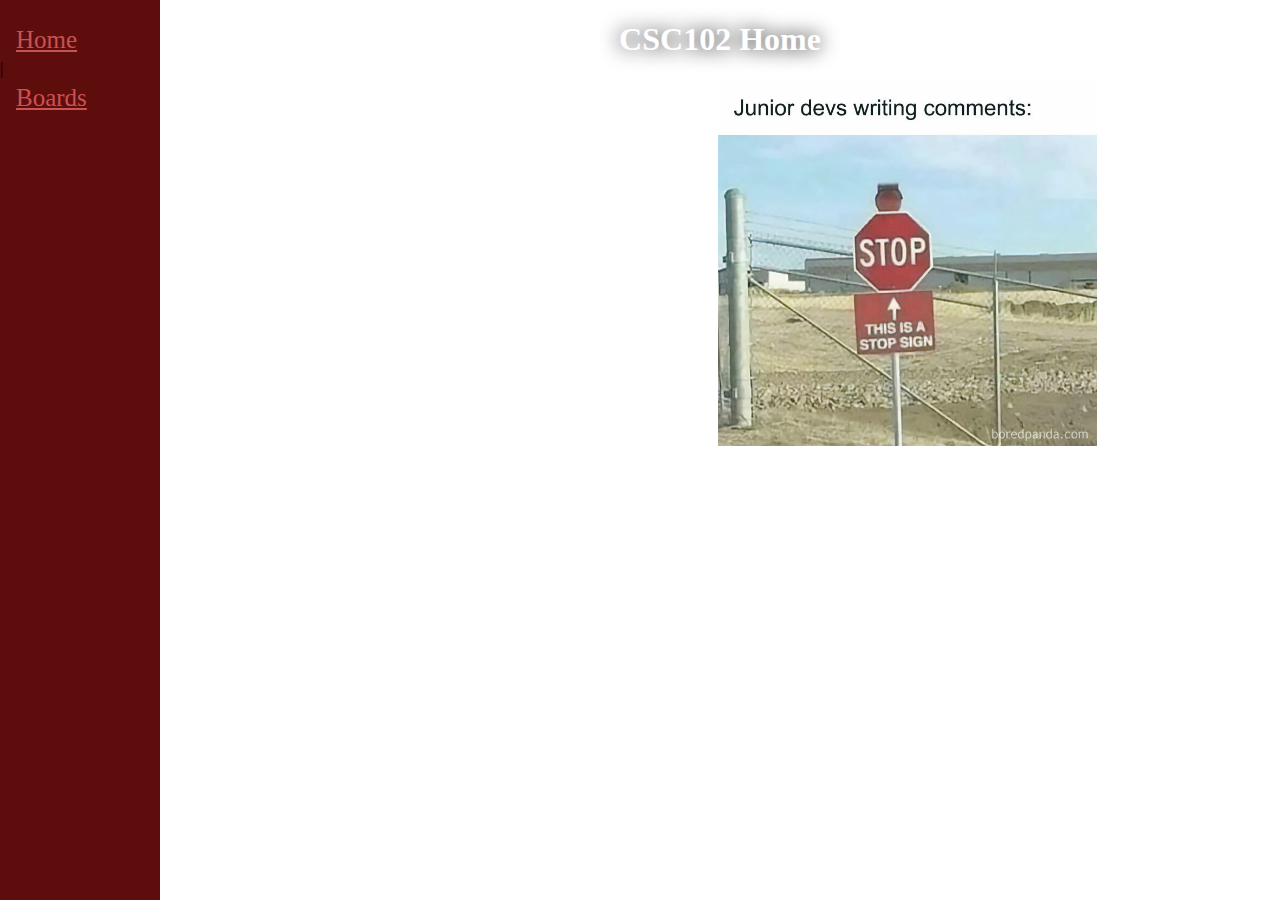
==== Index.html @ a870639b "1.1 The Foundation" ====
<!-- Drake Cruz Oct 17, 2024 -->
<!-- tells the browser what kind of page it is -->
<!DOCTYPE html>
<!-- link to stylesheet -->
<link rel="stylesheet" href="Style.css" />
<html lang="en">
  <!-- Head gives search engine info -->
  <head>
    <meta charset="UTF-8" />
    <meta name="viewport" content="width=device-width, initial-scale=1.0" />
    <title>CSC102 Home Page</title>
  </head>
  <!-- body contains content for user -->
  <body>
    <!-- sidebar for navigation -->
    <div class="sidenav">
        <a href="Index.html">Home</a>|
        <a href="Boards.html">Boards</a>
      </div>
    <h1>CSC102 Home</h1>
    <!-- p gives paragraph spacing -->
    <p>
      <!-- image tag with alt text for screen reader -->
      <img
        class="center"
        id="Memepage"
        src="ProgramMeme.jpg"
        alt="Coding Meme"
      />
    </p>
  </body>
</html>
---- Style.css ----
body {
    background-image: url();
    background-position-x: -160px;
    color: #000000;

}
/* title */
h1 {
    color: #ffffff;
    text-shadow: 0 0 20px rgb(0, 0, 0);
    font-family: 'Times New Roman', Times, serif;
    text-align: center;
    margin-left: 160px;
    /* Same as the width of the sidenav */
    padding: 0px 10px;
}
/* image on home */
.center {
    display: block;
    width: 30%;
    align-items: center;
    margin-left: 710px;
    /*Manually alligned*/
}

.sidenav {
    height: 100%;
    width: 160px;
    position: fixed;
    z-index: 1;
    top: 0;
    left: 0;
    background-color: #5e0d0d;
    overflow-x: hidden;
    padding-top: 20px;
}

.sidenav a {
    padding: 6px 8px 6px 16px;
    text-decoration: underline;
    font-size: 25px;
    color: #c95252;
    display: block;
}

.sidenav a:hover {
    color: #f1f1f1;
}
/* paragraph style */
.Body {font-style: oblique;
    font-size: 200%;
    font-weight: 100;
    font-family: 'Times New Roman', Times, serif;
    text-align: center;
    margin-left: 160px;
    color: #696060;
    text-shadow: 1px 1px 1px rgb(0, 0, 0);
    -webkit-text-stroke-color: #000000;
    -webkit-text-stroke-width: .2px;}
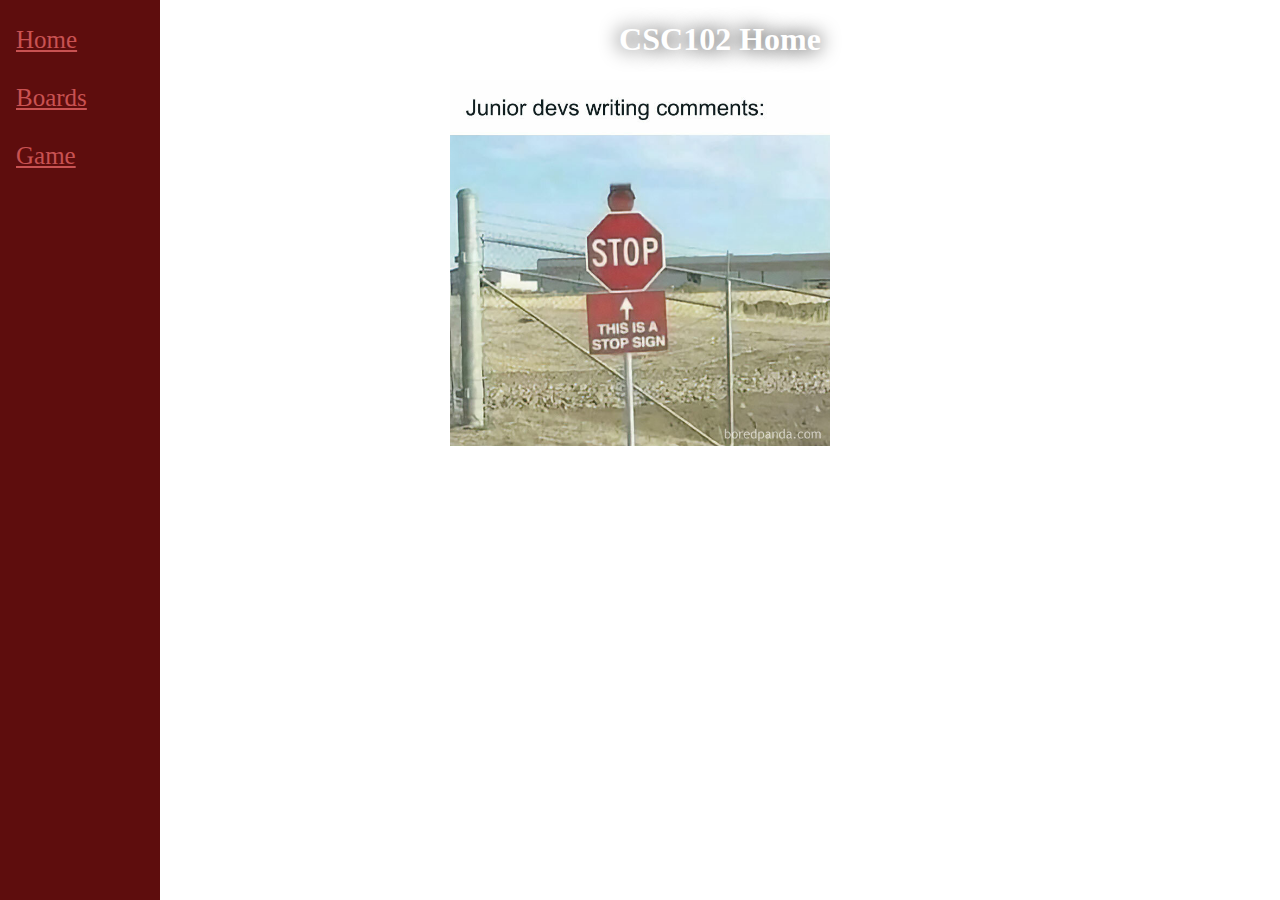
==== commit 3874435d: "Module 2 (Assignments 2.1 and 2.2)" ====
--- a/Index.html
+++ b/Index.html
@@ -14,19 +14,22 @@
   <body>
     <!-- sidebar for navigation -->
     <div class="sidenav">
-        <a href="Index.html">Home</a>|
-        <a href="Boards.html">Boards</a>
-      </div>
+      <a href="Index.html">Home</a><br />
+      <a href="Boards.html">Boards</a><br />
+      <a href="game.html">Game</a>
+    </div>
     <h1>CSC102 Home</h1>
     <!-- p gives paragraph spacing -->
     <p>
       <!-- image tag with alt text for screen reader -->
+       <div>
       <img
         class="center"
         id="Memepage"
         src="ProgramMeme.jpg"
         alt="Coding Meme"
       />
+      </div>
     </p>
   </body>
 </html>
--- a/Style.css
+++ b/Style.css
@@ -18,8 +18,8 @@
 .center {
     display: block;
     width: 30%;
-    align-items: center;
-    margin-left: 710px;
+    margin-left: auto;
+    margin-right: auto;
     /*Manually alligned*/
 }
 
@@ -56,4 +56,30 @@
     color: #696060;
     text-shadow: 1px 1px 1px rgb(0, 0, 0);
     -webkit-text-stroke-color: #000000;
-    -webkit-text-stroke-width: .2px;}+    -webkit-text-stroke-width: .2px;}
+
+    .button {
+        background-color: #770000;
+        border: none;
+        color: white;
+        padding: 15px 32px;
+        text-align: center;
+        text-decoration: none;
+        display: inline-block;
+        font-size: 16px;
+       margin-left: 160px;
+      }
+
+.button:hover{
+    font-weight: bold;
+    text-shadow: 2px 2px 2px rgb(0, 0, 0);
+    background-color: #b30404;}
+
+.demo{
+    font-style: oblique;
+    font-size: 200%;
+    font-weight: 100;
+    font-family: 'Times New Roman', Times, serif;
+    text-align: center;
+    margin-left: 160px;
+    color: #000000;}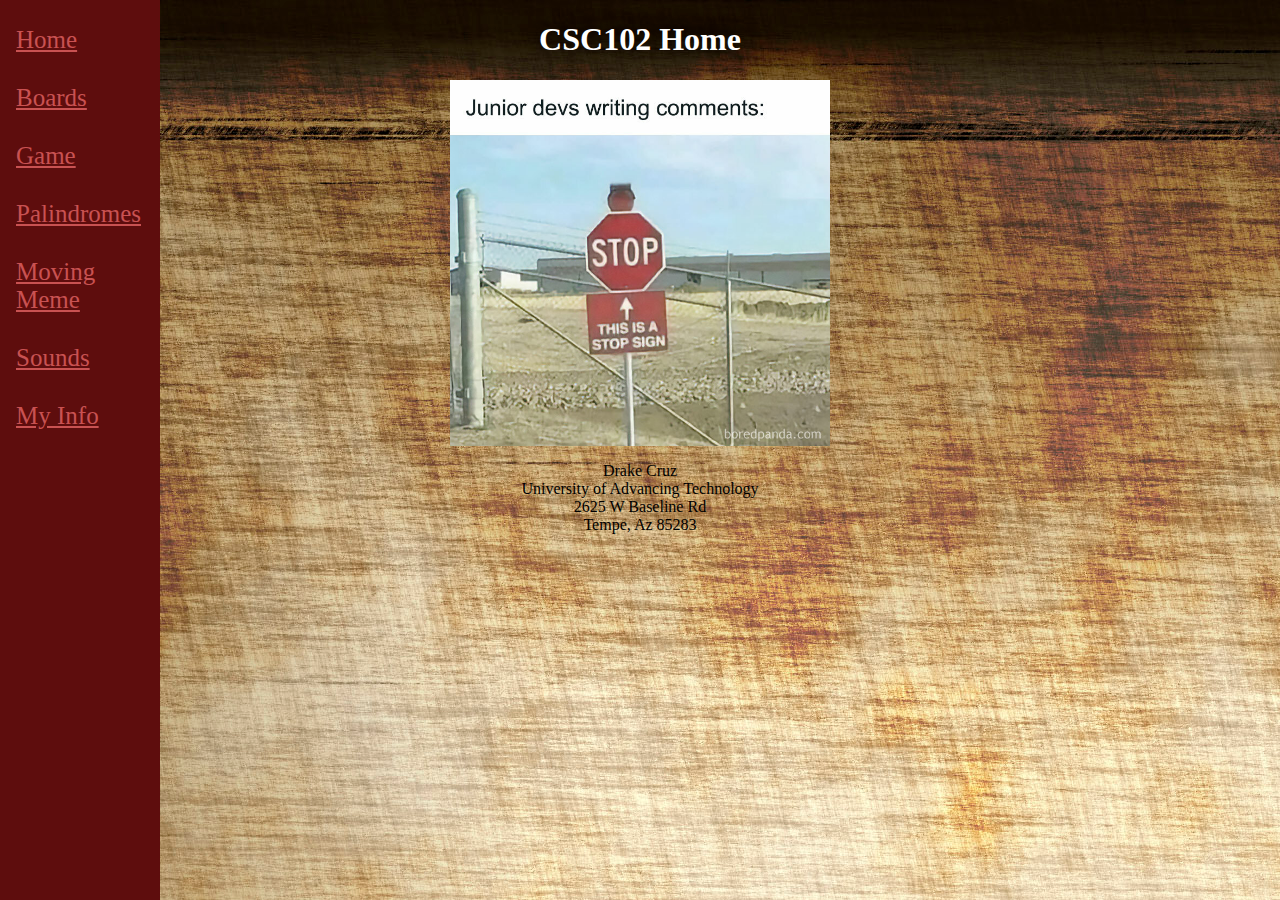
==== commit 862246ef: "Week 5 - Final Project - Tables and Navigation" ====
--- a/Index.html
+++ b/Index.html
@@ -11,12 +11,16 @@
     <title>CSC102 Home Page</title>
   </head>
   <!-- body contains content for user -->
-  <body>
+  <body class="Standard">
     <!-- sidebar for navigation -->
     <div class="sidenav">
       <a href="Index.html">Home</a><br />
       <a href="Boards.html">Boards</a><br />
-      <a href="game.html">Game</a>
+      <a href="game.html">Game</a><br />
+      <a href="strings.html">Palindromes</a><br />
+      <a href="MoveMeme.html">Moving Meme</a><br />
+      <a href="Sound.html">Sounds</a><br />
+      <a href="Table.html">My Info</a>
     </div>
     <h1>CSC102 Home</h1>
     <!-- p gives paragraph spacing -->
@@ -31,5 +35,6 @@
       />
       </div>
     </p>
+    <footer>Drake Cruz <br> University of Advancing Technology <br> 2625 W Baseline Rd <br> Tempe, Az 85283</footer>
   </body>
 </html>
--- a/Style.css
+++ b/Style.css
@@ -1,64 +1,74 @@
+/* Final CSS for all 6 Pages */
+/* Drake Cruz - CSC102 - 11/14/24 */
+/* UI Updates- combined all css into one and added classes to differentiate objects */
+
+/* Standard Bodies */
 body {
-    background-image: url();
-    background-position-x: -160px;
-    color: #000000;
-
+     background-image: url(Texture.jpg);
+     background-position-x: -160px;
+     color: #000000;}
+
+footer {
+     text-align: center;
 }
+
 /* title */
 h1 {
-    color: #ffffff;
-    text-shadow: 0 0 20px rgb(0, 0, 0);
-    font-family: 'Times New Roman', Times, serif;
-    text-align: center;
-    margin-left: 160px;
-    /* Same as the width of the sidenav */
-    padding: 0px 10px;
-}
-/* image on home */
+     color: #ffffff;
+     text-shadow: 0 0 20px rgb(0, 0, 0);
+     font-family: 'Times New Roman', Times, serif;
+     text-align: center;
+     /* Same as the width of the sidenav */
+     padding: 0px 10px;}
+
+/* still images */
 .center {
-    display: block;
-    width: 30%;
-    margin-left: auto;
-    margin-right: auto;
-    /*Manually alligned*/
-}
-
+     display: block;
+     width: 30%;
+     margin-left: auto;
+     margin-right: auto;}
+
+/* page to page navigation */
 .sidenav {
-    height: 100%;
-    width: 160px;
-    position: fixed;
-    z-index: 1;
-    top: 0;
-    left: 0;
-    background-color: #5e0d0d;
-    overflow-x: hidden;
-    padding-top: 20px;
-}
-
+     height: 100%;
+     width: 160px;
+     position: fixed;
+     z-index: 1;
+     top: 0;
+     left: 0;
+     background-color: #5e0d0d;
+     overflow-x: hidden;
+     padding-top: 20px;}
+
+/* Navigation links */
 .sidenav a {
-    padding: 6px 8px 6px 16px;
-    text-decoration: underline;
-    font-size: 25px;
-    color: #c95252;
-    display: block;
-}
-
+     padding: 6px 8px 6px 16px;
+     text-decoration: underline;
+     font-size: 25px;
+     color: #c95252;
+     display: block;}
 .sidenav a:hover {
-    color: #f1f1f1;
-}
+     color: #f1f1f1;}
+
 /* paragraph style */
-.Body {font-style: oblique;
-    font-size: 200%;
-    font-weight: 100;
-    font-family: 'Times New Roman', Times, serif;
-    text-align: center;
-    margin-left: 160px;
-    color: #696060;
-    text-shadow: 1px 1px 1px rgb(0, 0, 0);
-    -webkit-text-stroke-color: #000000;
-    -webkit-text-stroke-width: .2px;}
-
-    .button {
+.Body {
+    font-style: oblique;
+     font-size: 200%;
+     font-weight: 100;
+     font-family: 'Times New Roman', Times, serif;
+     text-align: center;
+     margin-left: 160px;
+     color: #d1cbcb;
+     text-shadow: 1px 1px 1px rgb(0, 0, 0);
+     -webkit-text-stroke-color: #000000;
+     -webkit-text-stroke-width: .2px;}
+
+
+
+    
+            /* Game Page stuff */
+/* Game Page buttons */
+.button {
         background-color: #770000;
         border: none;
         color: white;
@@ -67,19 +77,154 @@
         text-decoration: none;
         display: inline-block;
         font-size: 16px;
-       margin-left: 160px;
-      }
-
-.button:hover{
+       margin-left: 160px;}
+.button:hover {
     font-weight: bold;
     text-shadow: 2px 2px 2px rgb(0, 0, 0);
     background-color: #b30404;}
-
-.demo{
+/* Game results */
+#gameResult {
+     font-style: oblique;
+     font-size: 200%;
+     font-weight: 100;
+     font-family: 'Times New Roman', Times, serif;
+     text-align: center;
+     margin-left: 160px;
+     color: #000000;
+     text-shadow: 2px 2px 1px #ffffff;}
+/* Dice */
+#diceRoll {
     font-style: oblique;
-    font-size: 200%;
-    font-weight: 100;
-    font-family: 'Times New Roman', Times, serif;
-    text-align: center;
-    margin-left: 160px;
-    color: #000000;}+     font-size: 200%;
+     font-weight: 100;
+     font-family: 'Times New Roman', Times, serif;
+     text-align: center;
+     margin-left: 160px;
+     color: #000000;
+     text-shadow: 2px 2px 1px #ffffff;}
+
+
+
+            /* Palindrome Page stuff */
+/* inputs and labels */
+form {
+     text-align: center;
+     font-size: larger;
+     color: #f1f1f1;
+     text-shadow: 10px 10px 20px rgb(0, 0, 0);
+     font-family: 'Times New Roman', Times, serif;
+    text-decoration: underline;}
+/* palindrome button */
+#button1 {
+     background-color: #200077;
+     color: white;
+     padding: 10px 10px;
+     text-align: center;
+     font-size: 16px;
+     border-radius: 120px;}
+/* validate button */
+ #button2 {
+     background-color: #007724;
+     color: white;
+     padding: 10px 10px;
+     text-align: center;
+     font-size: 16px;
+     border-radius: 120px;}
+
+
+
+              /* MoveMeme stuff */
+/* MoveMeme specific background */
+ body.MoveMeme {
+     background-color: #fac076;
+     background-image: url(dirt.jfif);
+     background-size: contain;}
+/* Coord for fall */
+ #yCoord {
+     text-align: center;
+     font-size: 200%;
+     color: rgb(255, 41, 41);
+     text-shadow: 5px 5px 20px rgb(0, 0, 0);
+     font-family: 'Times New Roman', Times, serif;
+     background-color: #f1d536;
+     width: 10%;
+     margin-left: auto;
+     margin-right: auto;
+     border-radius: 120px;}
+/* MoveMeme buttons */
+ #startButton {
+     background-color: #773600;
+     color: white;
+     padding: 10px 10px;
+     text-align: center;
+     font-size: 16px;
+     border-radius: 120px;
+     display: block;
+     width: 10%;
+     margin-left: auto;
+     margin-right: auto;}
+#stopButton {
+     background-color: #773600;
+     color: white;
+     padding: 10px 10px;
+     text-align: center;
+     font-size: 16px;
+     border-radius: 120px;
+     display: block;
+     width: 10%;
+     margin-left: auto;
+     margin-right: auto;}
+/* pushes image from sidenav */
+.imgMeme {
+     margin-left: 160px;}
+/* text under buttons */
+h3 {
+     color: #d3950f;
+     font-size: 300%;
+     text-shadow: 10px 10px 20px rgb(0, 0, 0);
+     font-family: 'Times New Roman', Times, serif;
+     text-align: center;}
+
+
+
+              /* Sound Page stuff */
+/* Sound button specific */
+.soundButton { 
+     background-color: #200077;
+     color: white;
+     padding: 10px 10px;
+     text-align: center;
+     font-size: 16px;
+     border-radius: 120px;}
+/* audio control specific */
+audio {
+     background-color: #8300da;
+     padding: 10px 10px;
+     font-size: 16px;
+     border-radius: 120px;}
+/* Sound page background */
+body.Sound{
+     background-image: url(Rain.gif);
+     background-position: center;
+     background-size: cover;}
+/* credit for sound artist */
+h6 {
+     color: #ffffff;
+     text-shadow: 0 0 20px rgb(0, 0, 0);
+     font-family: 'Times New Roman', Times, serif;
+     text-align: center;}
+/* Sounds page text and ease of formatting for audio */
+h2 {
+     color: #3a14c5;
+     text-shadow: 10px 10px 20px rgb(0, 0, 0);
+     font-family: 'Times New Roman', Times, serif;
+     text-align: center;}
+
+     /* Contact Page stuff */
+/* table style */
+table, th, td {
+        border:5px solid rgb(78, 6, 6);
+        text-shadow: 1px 1px 1px;
+        color: #ffffff;
+        margin-left: 160px;
+      }